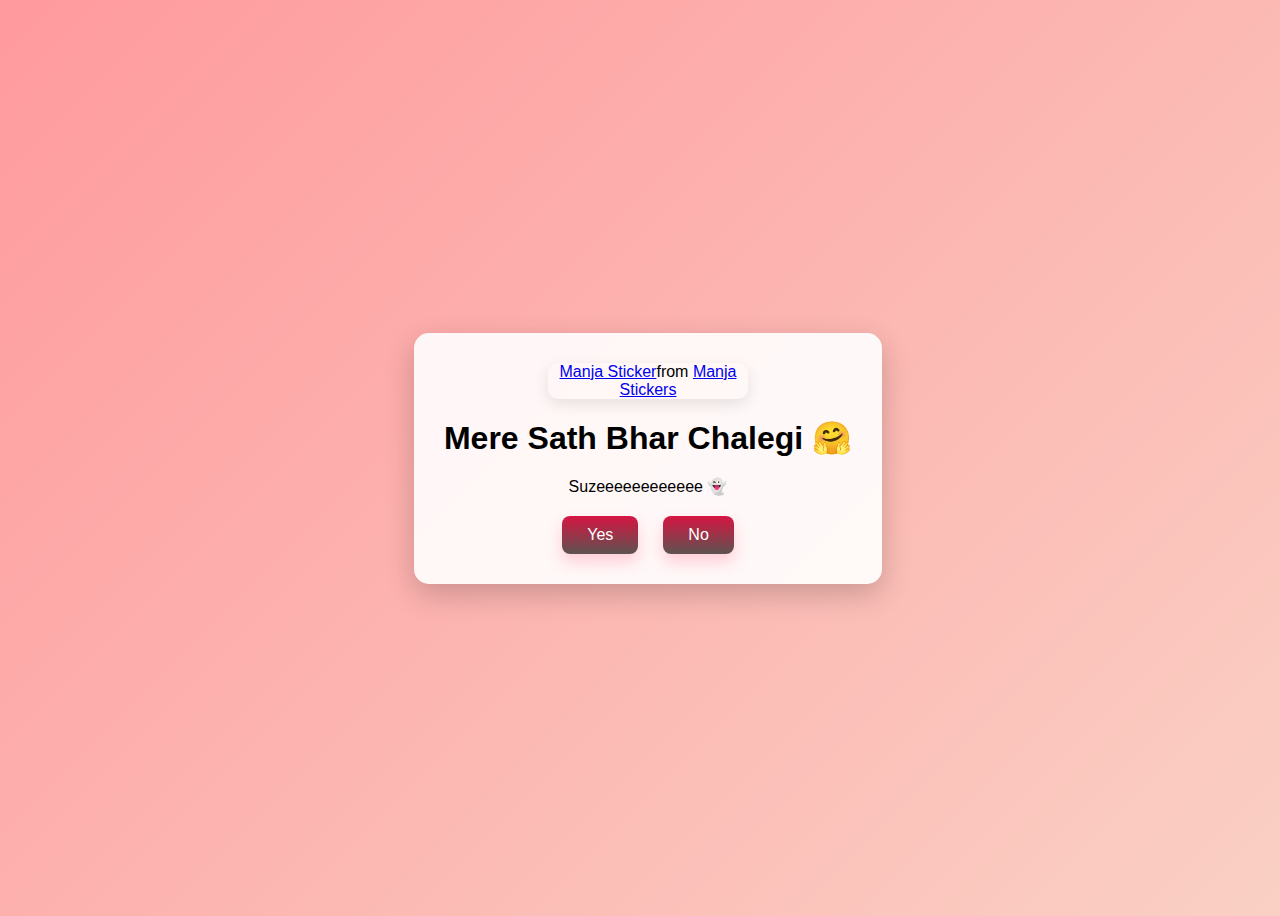
==== index.html @ 257ecf37 "Add files via upload" ====
<!DOCTYPE html>
<html lang="en">
  <head>
    <meta charset="UTF-8" />
    <meta name="viewport" content="width=device-width, initial-scale=1.0" />
    <title>Ask Her Out</title>
    <link rel="stylesheet" href="./style.css" />
  </head>
  <body>
    <div class="container">
      <div
        class="tenor-gif-embed animated fadeIn"
        data-postid="22885016"
        data-share-method="host"
        data-aspect-ratio="1.04918"
        data-width="100%"
      >
        <a href="https://tenor.com/view/manja-gif-22885016">Manja Sticker</a
        >from
        <a href="https://tenor.com/search/manja-stickers">Manja Stickers</a>
      </div>
      <script
        type="text/javascript"
        async
        src="https://tenor.com/embed.js"
      ></script>
      <h1 class="animated bounceIn">Mere Sath Bhar Chalegi 🤗</h1>
      <p class="animated fadeIn delay-1s">Suzeeeeeeeeeeee 👻</p>

      <div class="btn animated fadeInUp delay-2s">
        <a href="yes.html" class="hover-bounce">Yes</a>
        <a href="no1.html" class="hover-bounce">No</a>
      </div>
    </div>
  </body>
</html>
---- style.css ----
@keyframes fadeIn {
  0% {
    opacity: 0;
    transform: translateY(20px);
  }
  100% {
    opacity: 1;
    transform: translateY(0);
  }
}

@keyframes fadeInUp {
  0% {
    opacity: 0;
    transform: translateY(30px);
  }
  100% {
    opacity: 1;
    transform: translateY(0);
  }
}

@keyframes bounceIn {
  0% {
    opacity: 0;
    transform: scale(0.3);
  }
  50% {
    opacity: 1;
    transform: scale(1.1);
  }
  100% {
    transform: scale(1);
  }
}

@keyframes hoverBounce {
  0%, 100% {
    transform: translateY(0);
  }
  50% {
    transform: translateY(-5px);
  }
}

.animated {
  animation-duration: 1s;
  animation-fill-mode: both;
}

.fadeIn {
  animation-name: fadeIn;
}

.fadeInUp {
  animation-name: fadeInUp;
}

.bounceIn {
  animation-name: bounceIn;
}

.delay-1s {
  animation-delay: 1s;
}

.delay-2s {
  animation-delay: 2s;
}

.hover-bounce:hover {
  animation: hoverBounce 0.5s infinite;
}

/* Style adjustments */
body {
  width: 100%;
  min-height: 100vh;
  display: flex;
  justify-content: center;
  align-items: center;
  background: linear-gradient(135deg, #ff9a9e, #fad0c4);
  font-family: 'Poppins', sans-serif;
}

.container {
  display: flex;
  flex-direction: column;
  text-align: center;
  align-items: center;
  gap: 20px;
  max-width: 500px;
  margin: 20px;
  background: rgba(255, 255, 255, 0.9);
  padding: 30px;
  border-radius: 15px;
  box-shadow: 0 10px 30px rgba(0, 0, 0, 0.2);
  transition: transform 0.3s ease-in-out;
}

.container:hover {
  transform: translateY(-10px);
}

.container .tenor-gif-embed {
  max-width: 200px;
  border-radius: 10px;
  overflow: hidden;
  box-shadow: 0 5px 15px rgba(0, 0, 0, 0.1);
}

.btn {
  display: flex;
  gap: 25px;
}

.btn a {
  text-decoration: none;
  color: #fff;
  background: linear-gradient(180deg, #d61542, hsl(13, 8%, 34%));
  padding: 10px 25px;
  border-radius: 8px;
  box-shadow: 0 8px 15px rgba(255, 105, 135, 0.3);
  transition: all 0.3s ease-in-out;
}

.btn a:hover {
  background: linear-gradient(45deg, #ff9671, #ff6f91);
  box-shadow: 0 15px 25px rgba(255, 105, 135, 0.4);
  transform: translateY(-5px);
}

h1, p {
  margin: 0;
}
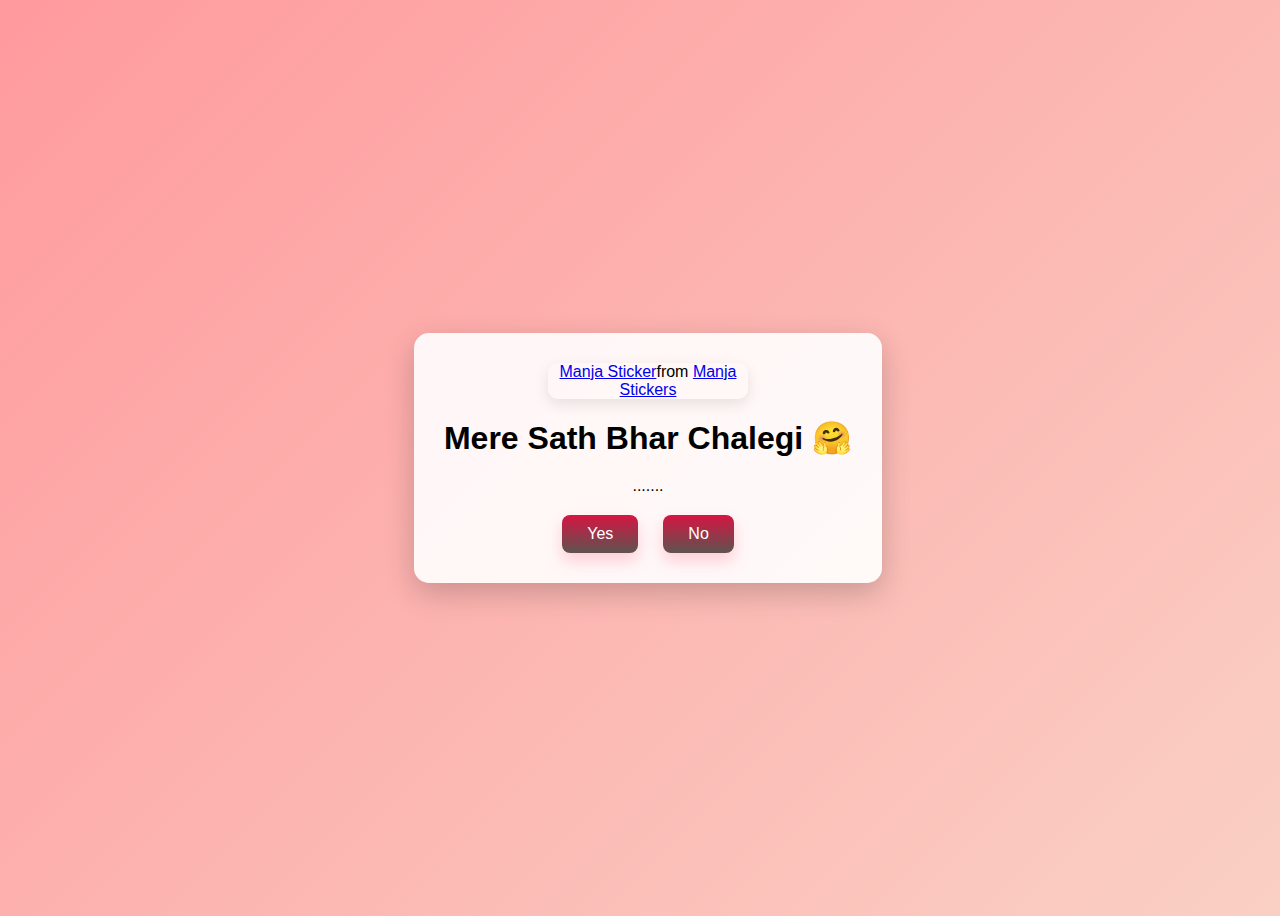
==== commit ed657315: "Update index.html" ====
--- a/index.html
+++ b/index.html
@@ -25,7 +25,7 @@
         src="https://tenor.com/embed.js"
       ></script>
       <h1 class="animated bounceIn">Mere Sath Bhar Chalegi 🤗</h1>
-      <p class="animated fadeIn delay-1s">Suzeeeeeeeeeeee 👻</p>
+      <p class="animated fadeIn delay-1s">.......</p>
 
       <div class="btn animated fadeInUp delay-2s">
         <a href="yes.html" class="hover-bounce">Yes</a>
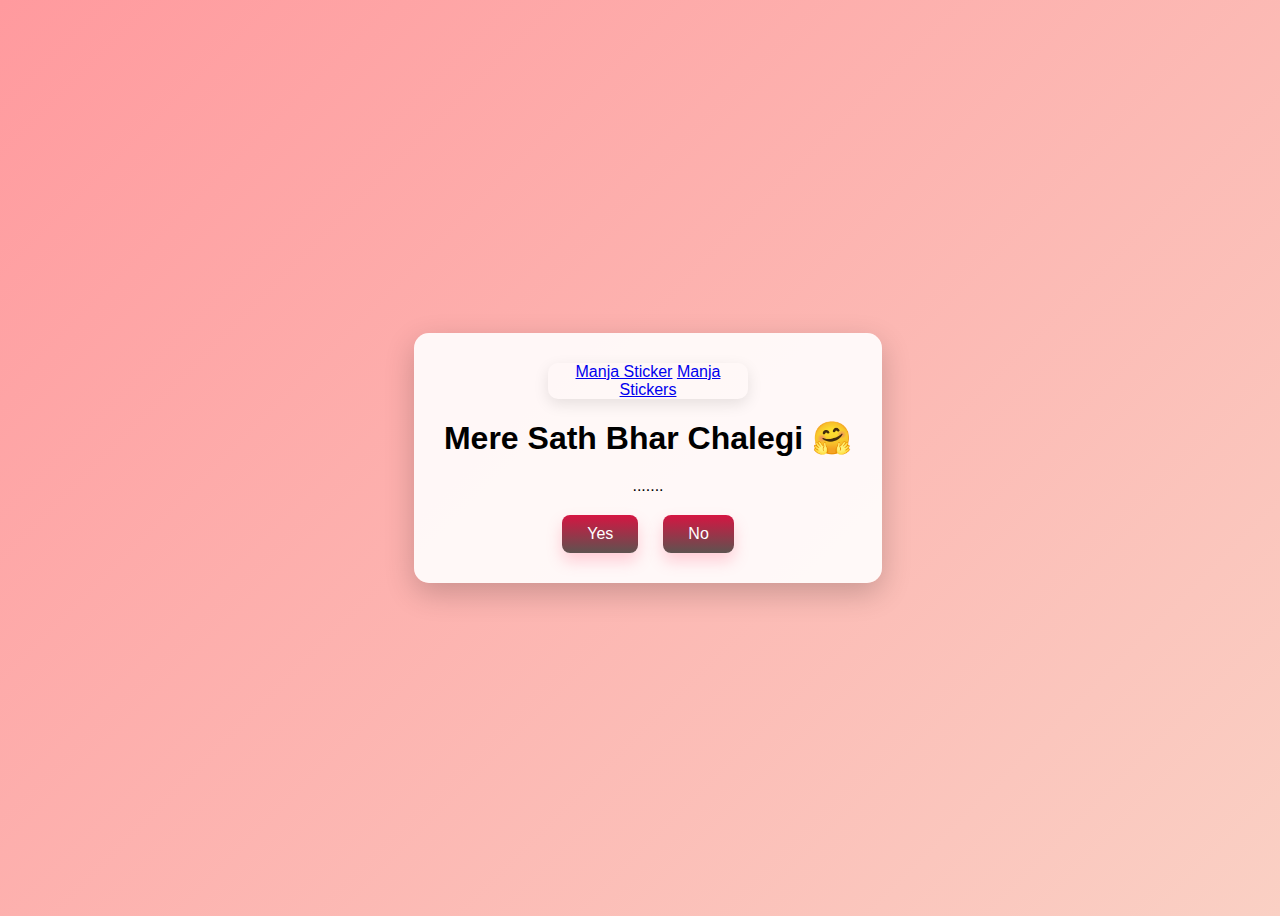
==== commit 9516313c: "Update index.html" ====
--- a/index.html
+++ b/index.html
@@ -15,8 +15,7 @@
         data-aspect-ratio="1.04918"
         data-width="100%"
       >
-        <a href="https://tenor.com/view/manja-gif-22885016">Manja Sticker</a
-        >from
+        <a href="https://tenor.com/view/manja-gif-22885016">Manja Sticker</a>
         <a href="https://tenor.com/search/manja-stickers">Manja Stickers</a>
       </div>
       <script
